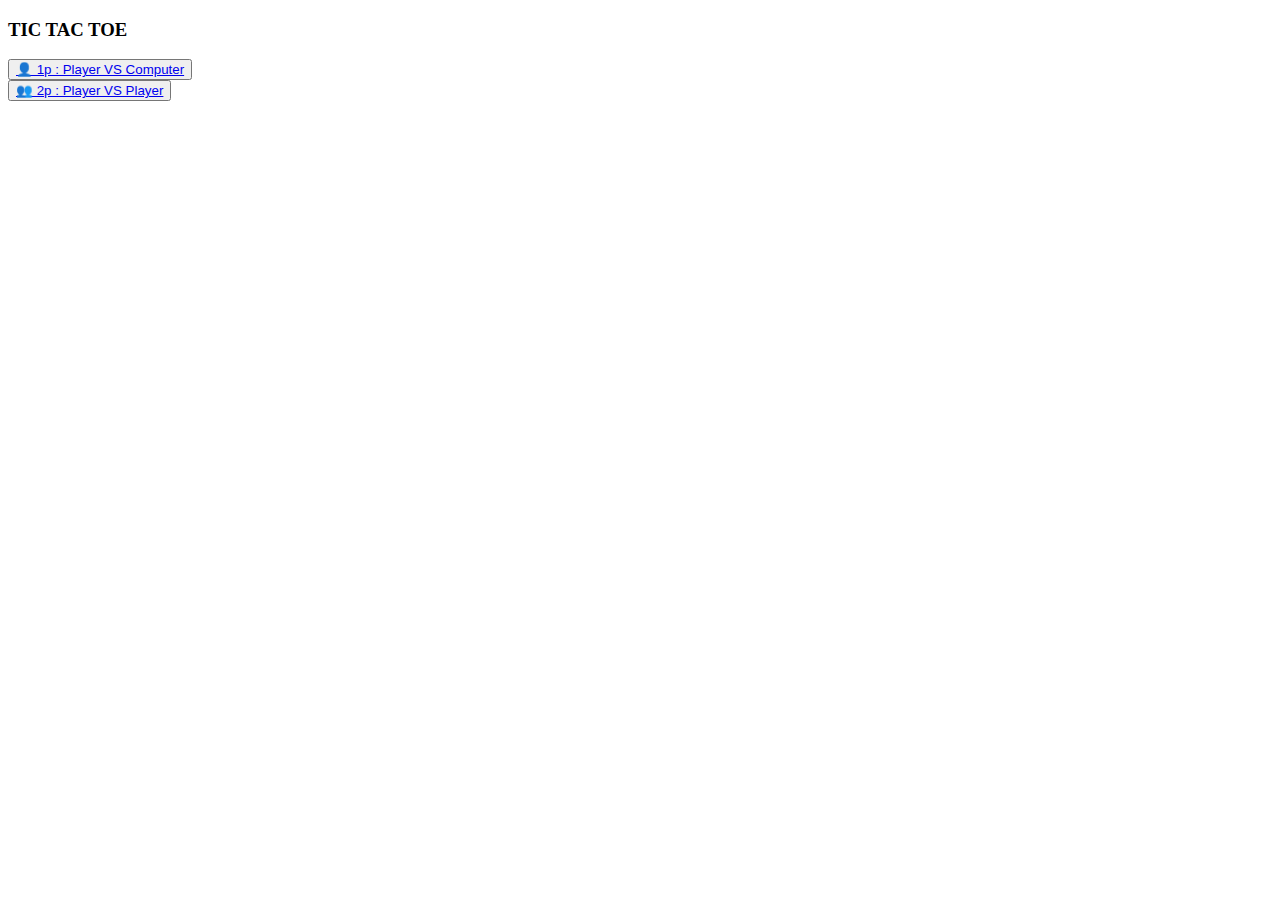
==== index.html @ d6dfdd34 "Create index.html" ====
<!DOCTYPE html>
<html>
    <head>
      <title>ROCK, PAPER, SCISSOR</title>
      <meta name="author" content="olamilekan">
      <meta name="viewport" content="width=device-width, initial-scale=1.0">
      <link rel="stylesheet" href="style.css">
      <link rel="preconnect" href="https://fonts.googleapis.com">
      <link rel="preconnect" href="https://fonts.gstatic.com" crossorigin>
      <link href="https://fonts.googleapis.com/css2?family=Fredoka:wght@300..700&family=Poppins:ital,wght@0,100;0,200;0,300;0,400;0,500;0,600;0,700;0,800;0,900;1,100;1,200;1,300;1,400;1,500;1,600;1,700;1,800;1,900&family=Sixtyfour+Convergence&display=swap" rel="stylesheet">
    </head>

    <body>
       
           
           <h3 class="title">TIC TAC TOE</h3>
          
            <div class="main-container">
            
             <div class="main-content">
              <button class="content"> <a href="oneplayer.html">👤 1p : Player VS Computer </a> </button>
             </div>
             
             <div class="main-content">
              <button class="content"> <a href="twoplayers.html">👥 2p : Player VS Player</a> </button>
             </div>
             
            </div>


        <script src="script.js"></script>
    </body>

</html>
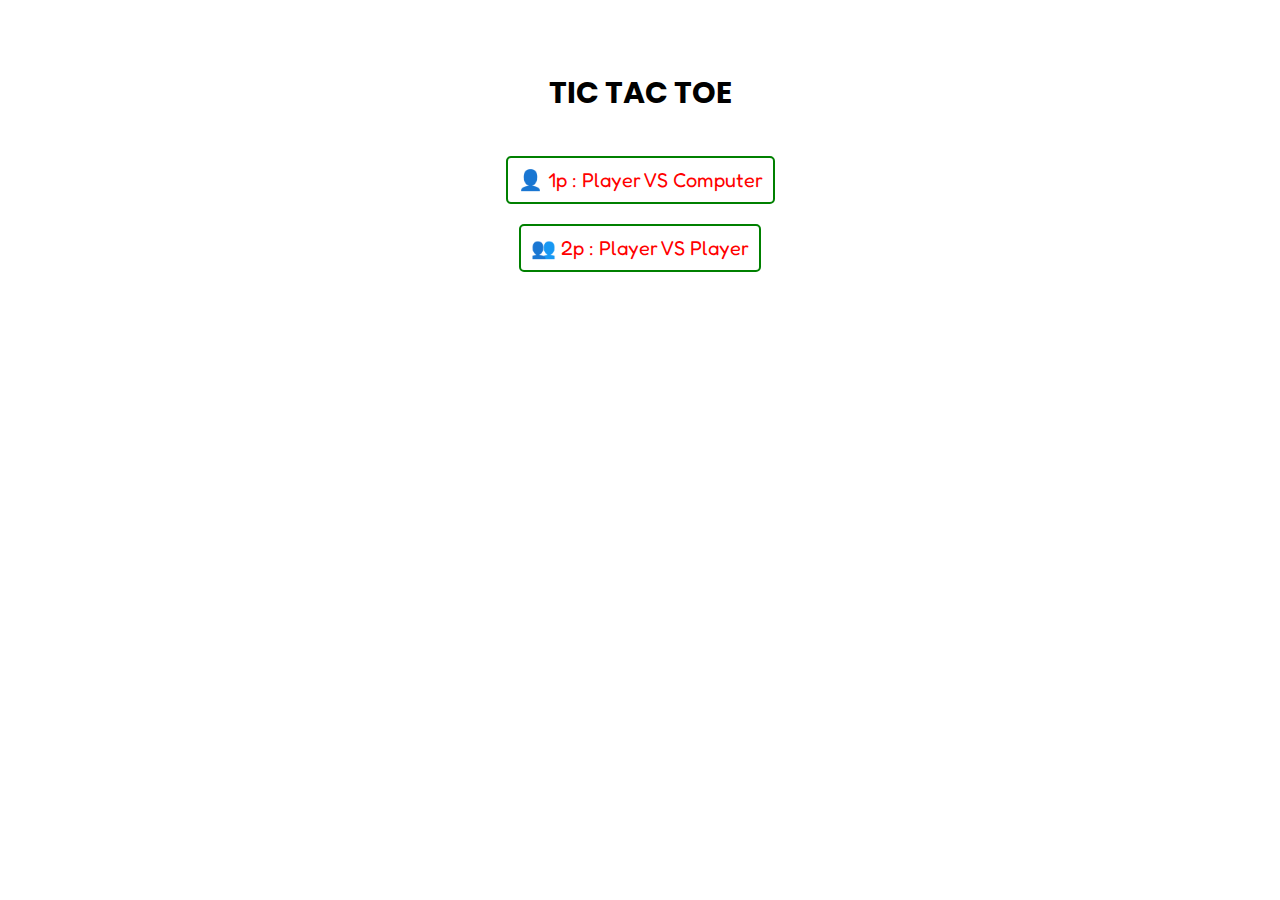
==== commit 7ec9cbea: "Update index.html" ====
--- a/index.html
+++ b/index.html
@@ -1,7 +1,7 @@
 <!DOCTYPE html>
 <html>
     <head>
-      <title>ROCK, PAPER, SCISSOR</title>
+      <title>TIC, TAC, TOE</title>
       <meta name="author" content="olamilekan">
       <meta name="viewport" content="width=device-width, initial-scale=1.0">
       <link rel="stylesheet" href="style.css">
@@ -18,11 +18,11 @@
             <div class="main-container">
             
              <div class="main-content">
-              <button class="content"> <a href="oneplayer.html">👤 1p : Player VS Computer </a> </button>
+              <a href="oneplayer.html"> <button class="content">👤 1p : Player VS Computer</button> </a> 
              </div>
              
              <div class="main-content">
-              <button class="content"> <a href="twoplayers.html">👥 2p : Player VS Player</a> </button>
+              <a href="twoplayers.html"> <button class="content">👥 2p : Player VS Player</button> </a> 
              </div>
              
             </div>
--- a/style.css
+++ b/style.css
@@ -0,0 +1,41 @@
+body {
+    background-color: #ffffff;
+    color: #000000;
+    margin: 20px;
+    padding-top: 20px;
+       
+   }
+   
+.title{
+       font-size: 30px;
+       text-align: center;
+}
+.main-container{
+       margin: 20px;
+}
+.main-content{
+       text-align: center;
+}
+.content{
+       background-color: transparent;
+       color: red;
+       padding: 10px;
+       margin: 10px;
+       border: 2px solid green;
+       border-radius: 5px;
+       font-size: 20px;
+       font-family: "Fredoka", sans-serif;
+       
+}
+h3{
+    font-family: "Poppins", sans-serif;
+    font-size: 50px;
+}
+a{
+    text-decoration: none;
+    color: #000000;
+}
+.content:active{
+    padding: 15px;
+    background-color: green;
+}
